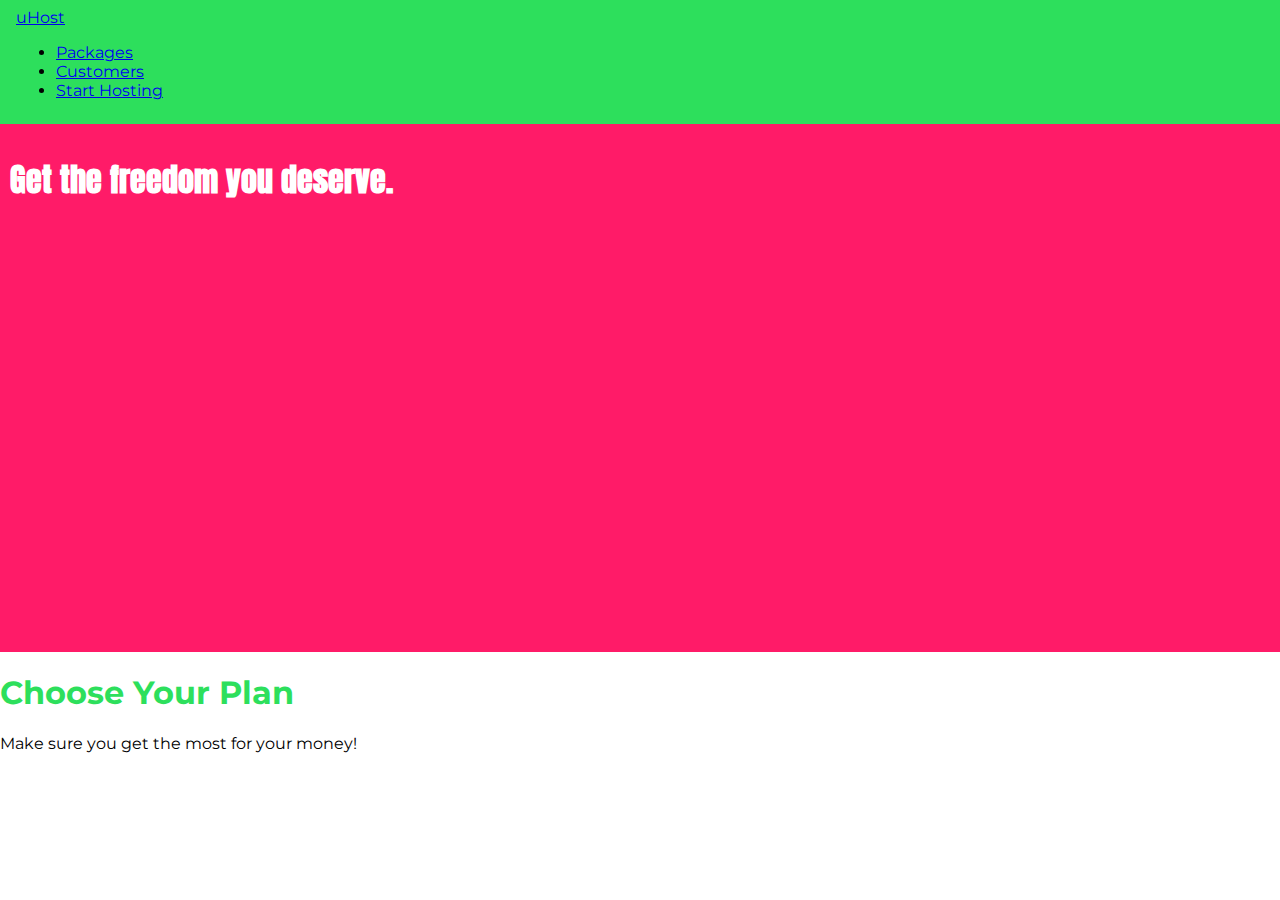
==== index.html @ 24ea61ea "begin to style main-header" ====
<!DOCTYPE html>
<html lang="en">

  <head>
    <meta charset="UTF-8">
    <meta http-equiv="X-UA-Compatible" content="ie=edge">
    <title>uHost</title>
    <link rel="shortcut icon" href="favicon.png">
    <link href="https://fonts.googleapis.com/css?family=Anton" rel="stylesheet">
    <link href="https://fonts.googleapis.com/css?family=Montserrat:400,700" rel="stylesheet">
    <link rel="stylesheet" href="main.css">
  </head>

  <body>
    <header class="main-header">
      <div>
        <a href="index.html">
          uHost
        </a>
      </div>
      <nav>
        <ul>
          <li>
            <a href="packages/index.html">Packages</a>
          </li>
          <li>
            <a href="customers/index.html">Customers</a>
          </li>
          <li>
            <a href="start-hosting/index.html">Start Hosting</a>
          </li>
        </ul>
      </nav>
    </header>
    <main>
      <section id="product-overview">
        <h1>Get the freedom you deserve.</h1>
      </section>
      <section id="plans">
        <h1 class="section-title">Choose Your Plan</h1>
        <p>Make sure you get the most for your money!</p>
      </section>
    </main>
  </body>

</html>
---- main.css ----
* {
    box-sizing: border-box;
}

body {
    font-family: 'Montserrat', sans-serif;
    margin: 0;
}

#product-overview {
    background: #ff1b68;
    width: 100%;
    height: 528px;
    padding: 10px;
}

.section-title {
    color: #2ddf5c;
}

#product-overview h1 {
    color: white;
    font-family: 'Anton', sans-serif;
}

/* h1 {
    font-family: sans-serif;
} */

.main-header {
    padding: 8px 16px;
    background: #2ddf5c;
    width: 100%;
}
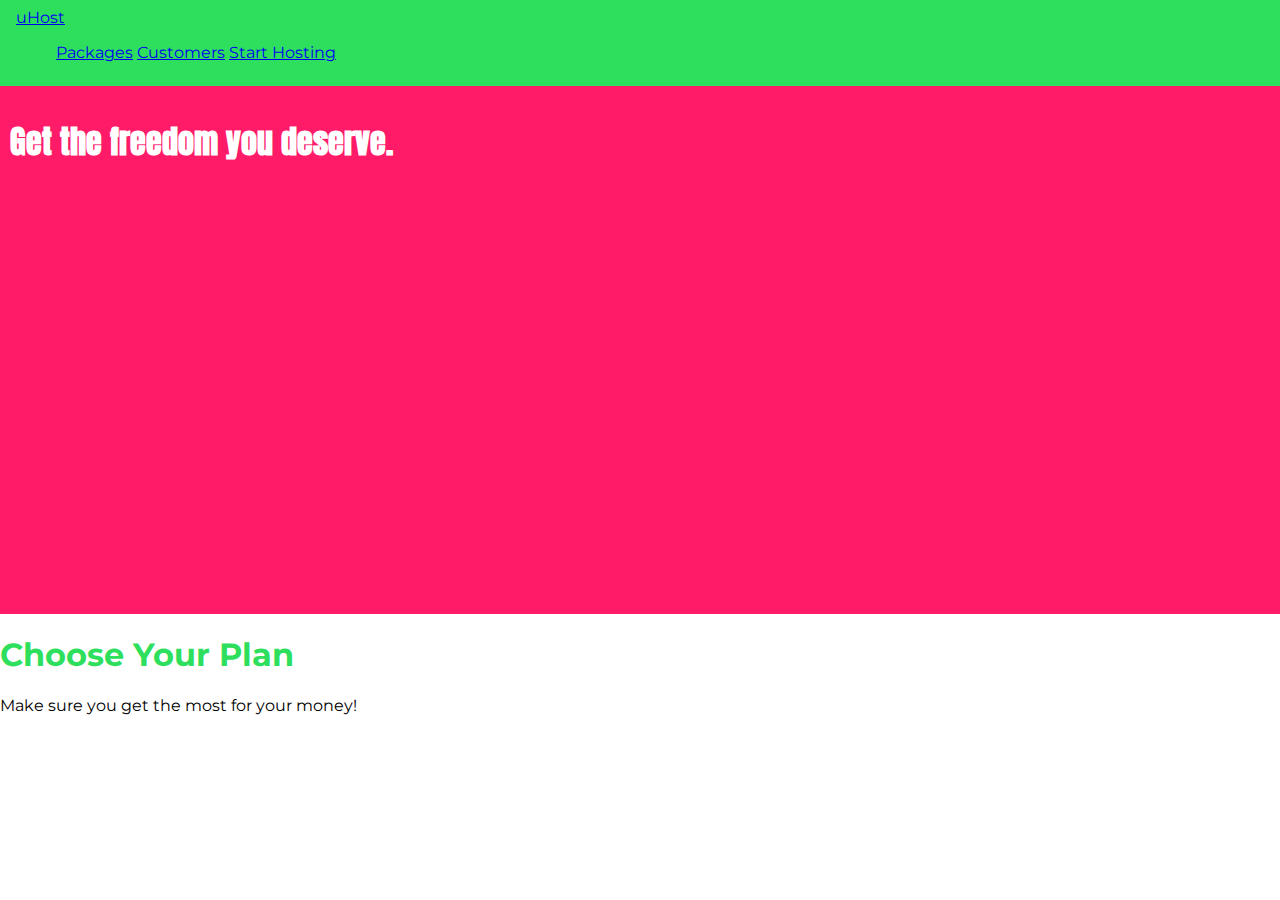
==== commit 90a4602a: "use inline-block" ====
--- a/index.html
+++ b/index.html
@@ -14,19 +14,17 @@
   <body>
     <header class="main-header">
       <div>
-        <a href="index.html">
-          uHost
-        </a>
+        <a href="index.html"> uHost </a>
       </div>
-      <nav>
-        <ul>
-          <li>
+      <nav class="main-nav">
+        <ul class="main-nav__items">
+          <li class="main-nav__item">
             <a href="packages/index.html">Packages</a>
           </li>
-          <li>
+          <li class="main-nav__item">
             <a href="customers/index.html">Customers</a>
           </li>
-          <li>
+          <li class="main-nav__item">
             <a href="start-hosting/index.html">Start Hosting</a>
           </li>
         </ul>
--- a/main.css
+++ b/main.css
@@ -31,4 +31,14 @@
     padding: 8px 16px;
     background: #2ddf5c;
     width: 100%;
+}
+
+.main-nav {
+}
+
+.main-nav__items {
+}
+
+.main-nav__item {
+    display: inline-block;
 }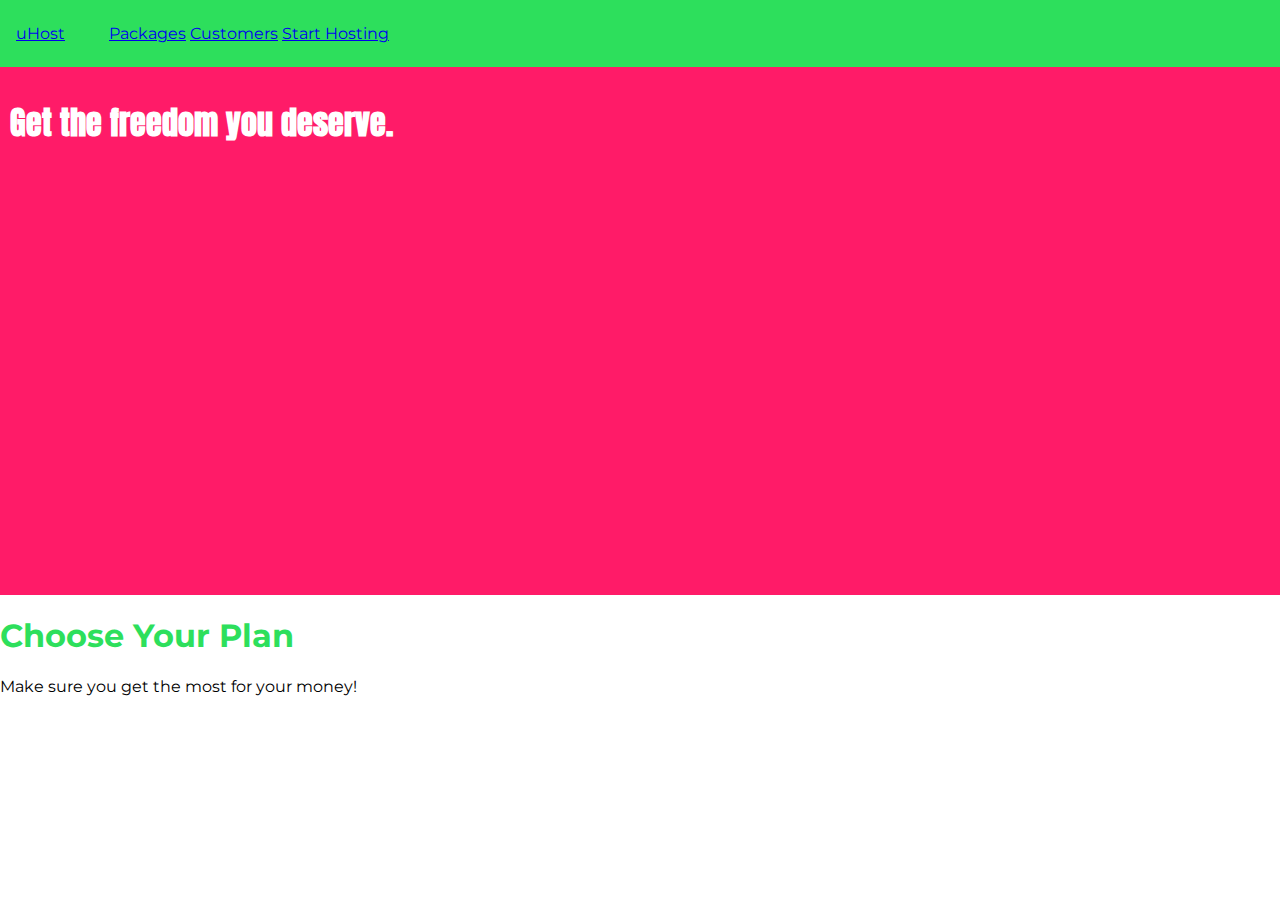
==== commit 1e0f8a30: "align header itens on the same line with display: inline-block" ====
--- a/index.html
+++ b/index.html
@@ -13,7 +13,7 @@
 
   <body>
     <header class="main-header">
-      <div>
+      <div class="main-header__logo">
         <a href="index.html"> uHost </a>
       </div>
       <nav class="main-nav">
--- a/main.css
+++ b/main.css
@@ -33,7 +33,12 @@
     width: 100%;
 }
 
+.main-header__logo {
+    display: inline-block;
+}
+
 .main-nav {
+    display: inline-block;
 }
 
 .main-nav__items {
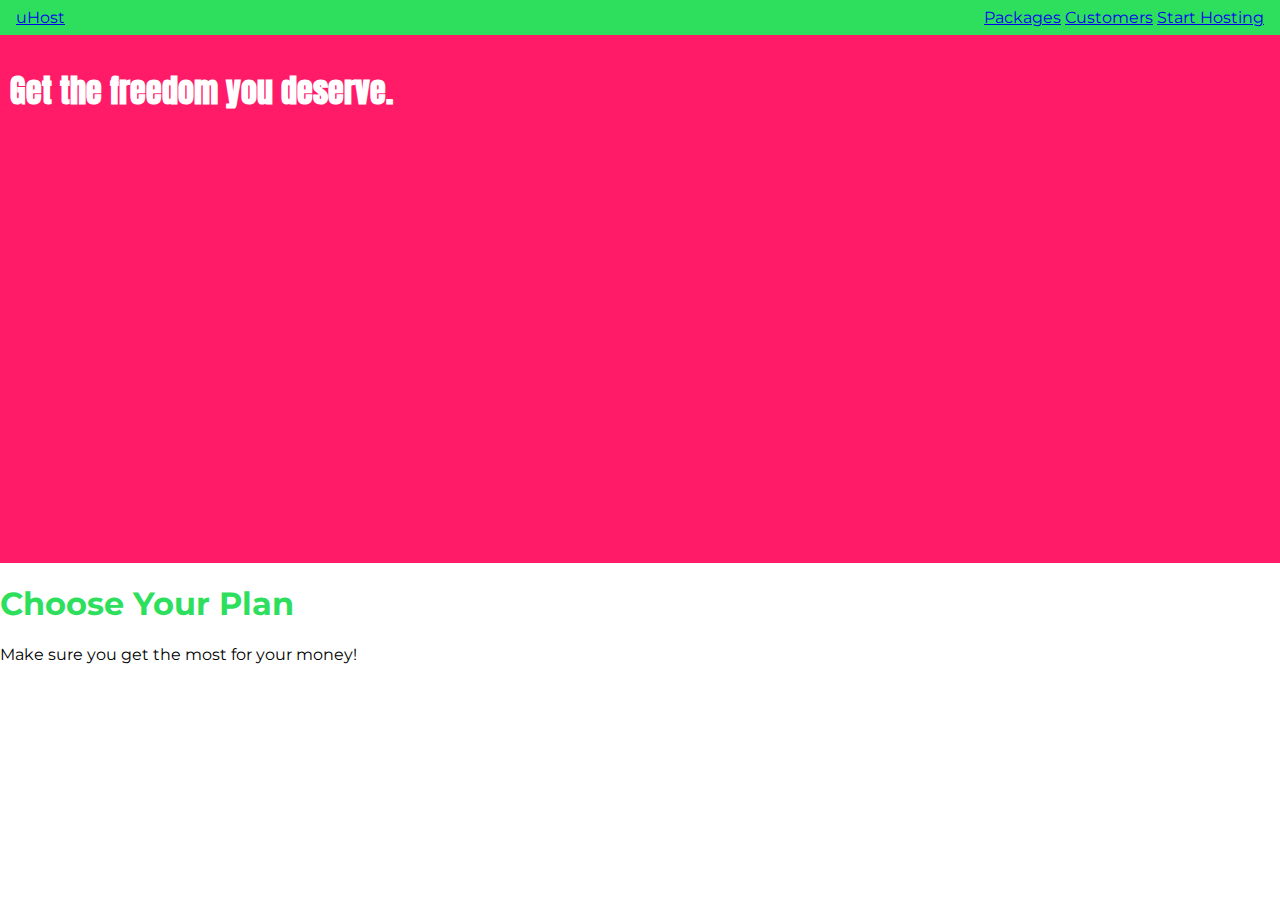
==== commit 702926c8: "inline-block e width: a coisa mais bizarra possível" ====
--- a/index.html
+++ b/index.html
@@ -15,8 +15,7 @@
     <header class="main-header">
       <div class="main-header__logo">
         <a href="index.html"> uHost </a>
-      </div>
-      <nav class="main-nav">
+      </div><nav class="main-nav">
         <ul class="main-nav__items">
           <li class="main-nav__item">
             <a href="packages/index.html">Packages</a>
--- a/main.css
+++ b/main.css
@@ -39,9 +39,14 @@
 
 .main-nav {
     display: inline-block;
+    text-align: right;
+    width: calc(100% - 49px);
 }
 
 .main-nav__items {
+    margin: 0;
+    padding: 0;
+    list-style: none; /* ensures there's no bullet points */
 }
 
 .main-nav__item {
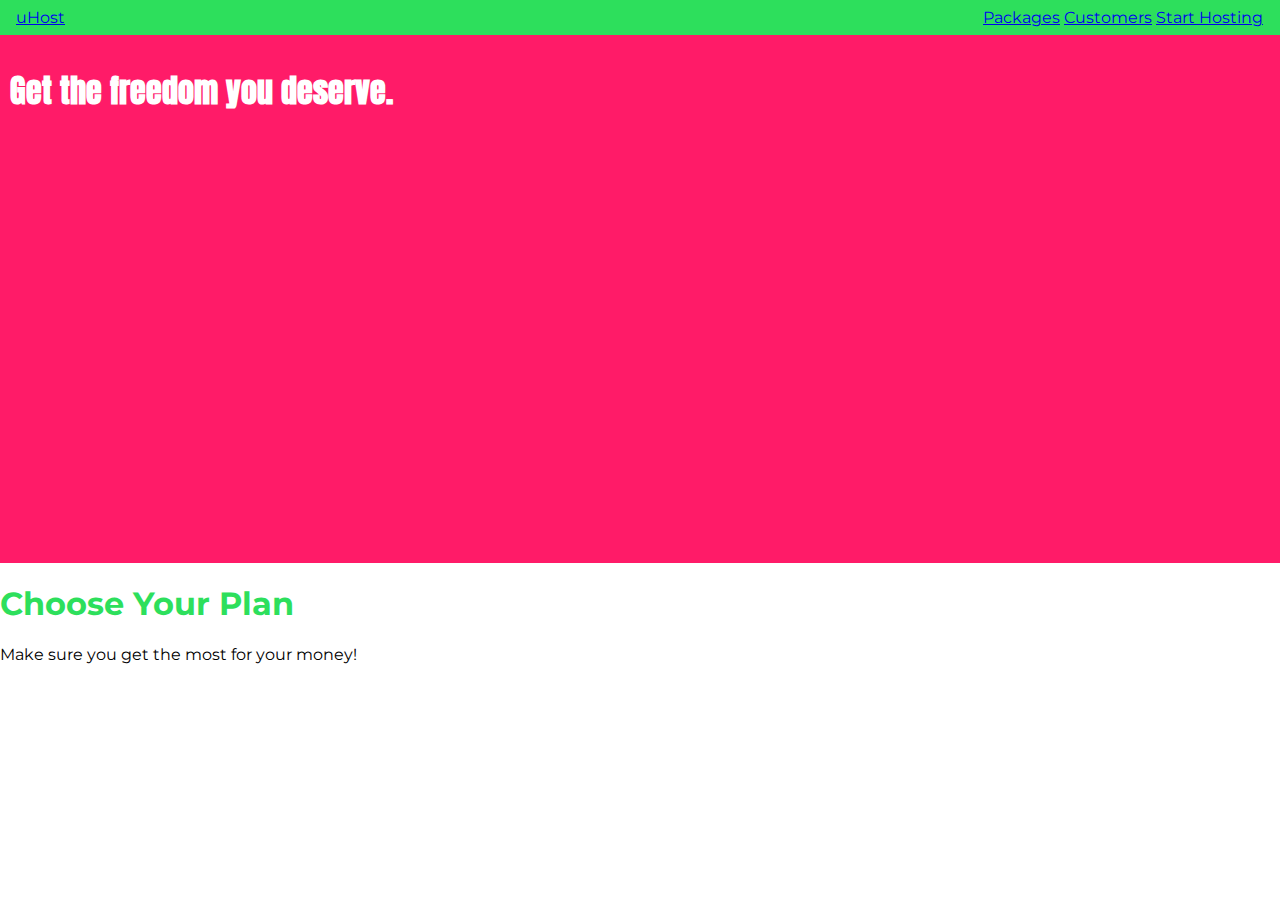
==== commit 06042f5a: "use hack to circumvent the inline-block fiasco" ====
--- a/index.html
+++ b/index.html
@@ -15,7 +15,8 @@
     <header class="main-header">
       <div class="main-header__logo">
         <a href="index.html"> uHost </a>
-      </div><nav class="main-nav">
+      </div>
+      <nav class="main-nav">
         <ul class="main-nav__items">
           <li class="main-nav__item">
             <a href="packages/index.html">Packages</a>
--- a/main.css
+++ b/main.css
@@ -40,7 +40,7 @@
 .main-nav {
     display: inline-block;
     text-align: right;
-    width: calc(100% - 49px);
+    width: calc(100% - 54px);
 }
 
 .main-nav__items {
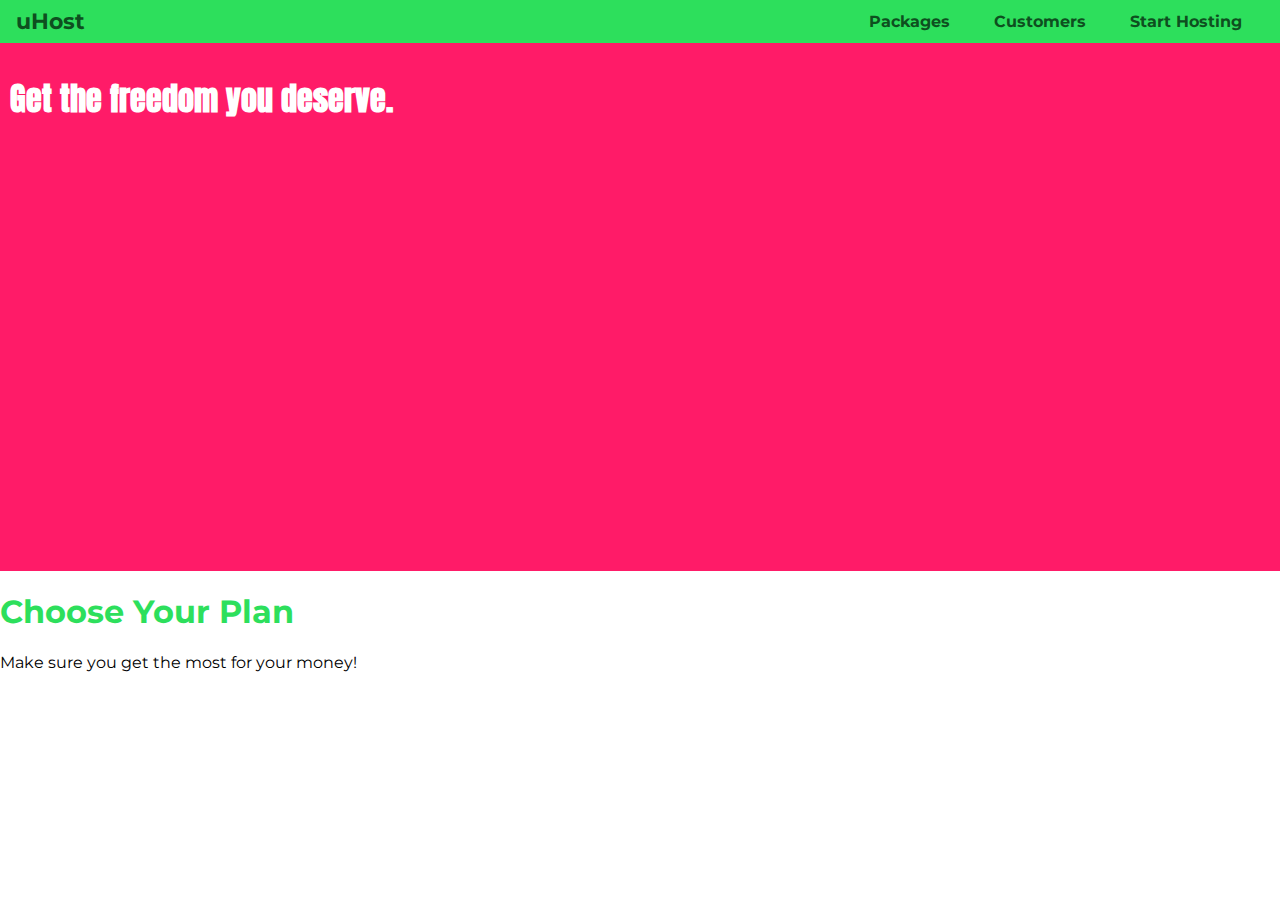
==== commit c39b467d: "add further styles" ====
--- a/index.html
+++ b/index.html
@@ -14,7 +14,7 @@
   <body>
     <header class="main-header">
       <div class="main-header__logo">
-        <a href="index.html"> uHost </a>
+        <a href="index.html" class="main-header__brand"> uHost </a>
       </div>
       <nav class="main-nav">
         <ul class="main-nav__items">
--- a/main.css
+++ b/main.css
@@ -33,14 +33,23 @@
     width: 100%;
 }
 
+.main-header__brand {
+    color: #0e4f1f;
+    text-decoration: none;
+    font-weight: bold;
+    font-size: 22px;
+}
+
 .main-header__logo {
     display: inline-block;
+    vertical-align: middle;
 }
 
 .main-nav {
     display: inline-block;
     text-align: right;
-    width: calc(100% - 54px);
+    width: calc(100% - 75px);
+    vertical-align: middle;
 }
 
 .main-nav__items {
@@ -51,4 +60,11 @@
 
 .main-nav__item {
     display: inline-block;
+}
+
+.main-nav__item > a {
+    text-decoration: none;
+    font-weight: bold;
+    color: #0e4f1f;
+    margin: 20px;
 }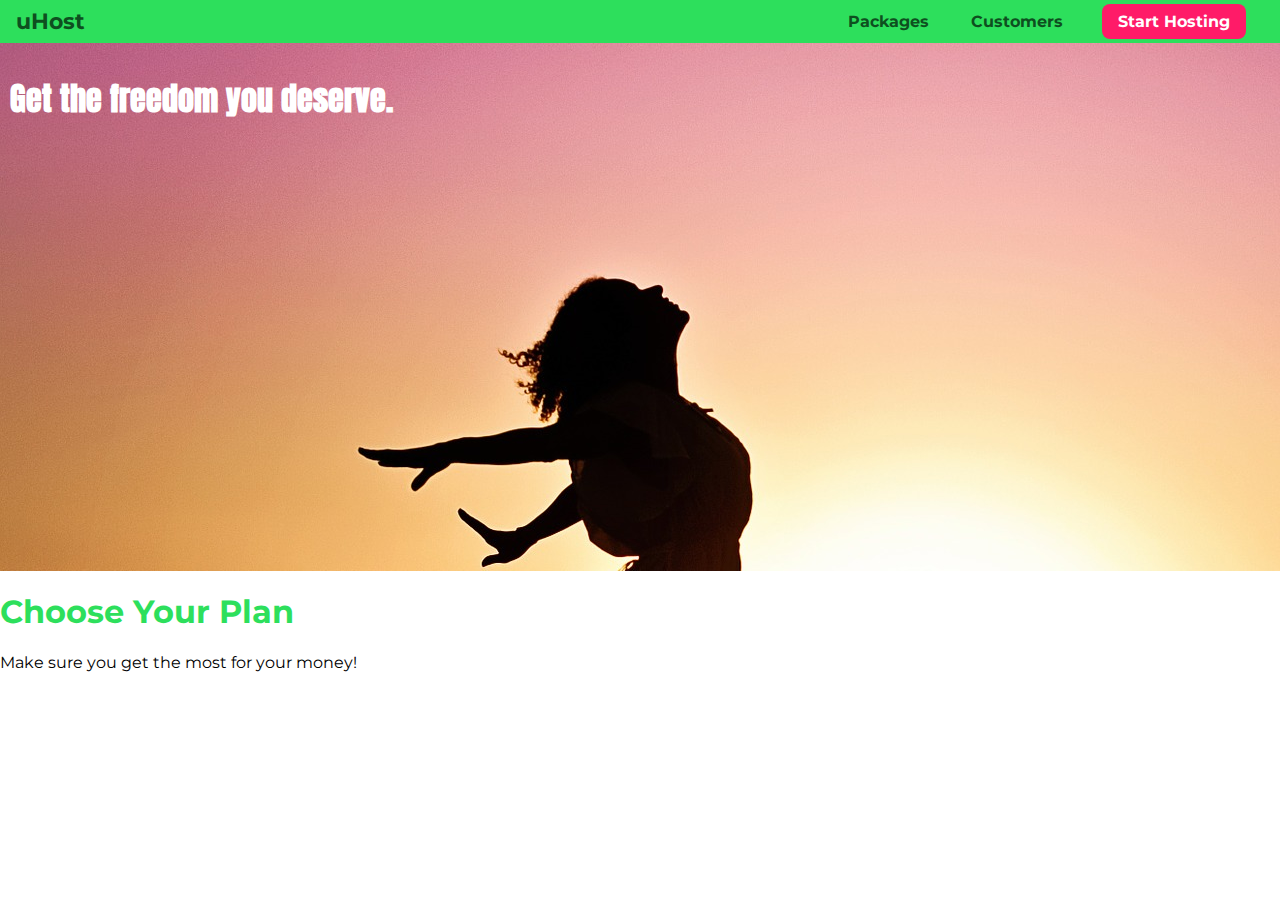
==== commit f711eab2: "add background image" ====
--- a/index.html
+++ b/index.html
@@ -24,7 +24,7 @@
           <li class="main-nav__item">
             <a href="customers/index.html">Customers</a>
           </li>
-          <li class="main-nav__item">
+          <li class="main-nav__item main-nav__item--cta">
             <a href="start-hosting/index.html">Start Hosting</a>
           </li>
         </ul>
--- a/main.css
+++ b/main.css
@@ -8,7 +8,7 @@
 }
 
 #product-overview {
-    background: #ff1b68;
+    background: url("freedom.jpg");
     width: 100%;
     height: 528px;
     padding: 10px;
@@ -60,11 +60,32 @@
 
 .main-nav__item {
     display: inline-block;
+    margin: 0 16px;
+}
+
+.main-nav__item > a:hover,
+.main-nav__item > a:active {
+    color: white;
+    border-bottom: 5px solid white;
 }
 
 .main-nav__item > a {
     text-decoration: none;
+    color: #0e4f1f;
     font-weight: bold;
-    color: #0e4f1f;
-    margin: 20px;
+    padding: 3px;
+}
+
+.main-nav__item--cta > a {
+    color: white;
+    background: #ff1b68;
+    padding: 8px 16px;
+    border-radius: 8px;
+}
+
+.main-nav__item--cta > a:active,
+.main-nav__item--cta > a:hover {
+    color: #ff1b68;
+    background: white;
+    border: none;
 }